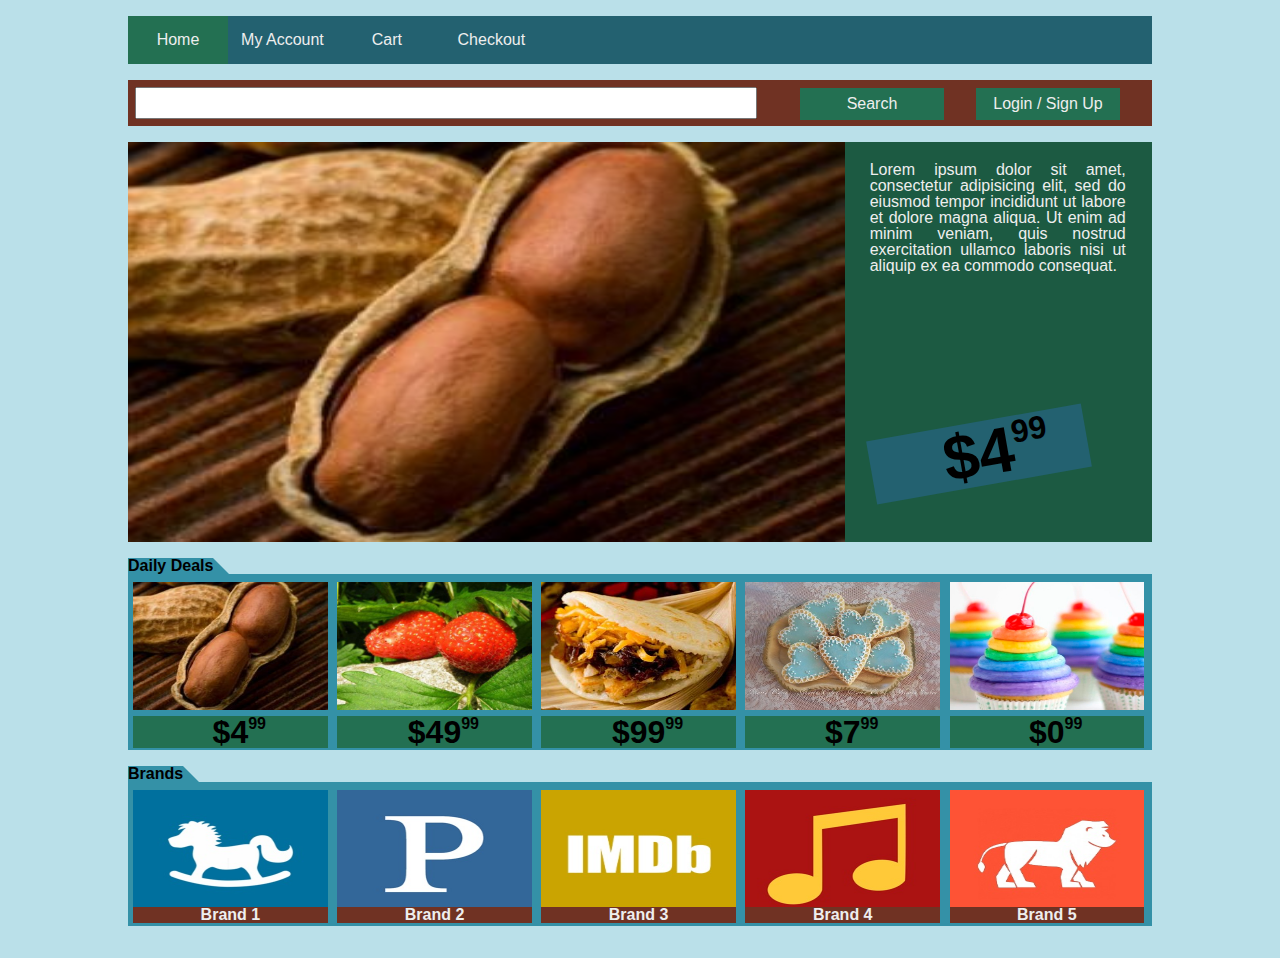
==== index.html @ 76b22242 "theme commit" ====
<!DOCTYPE html>
<html lang="en">
<head>
	<meta name="viewport" content="width=device-width, user-scalable=no, initial-scale=1, maximum-scale=1">
	<meta charset="UTF-8">
	<title>HOME</title>
	<link rel="stylesheet" href="./css/home.css">
</head>
<body>
	<!-- <header></header> -->
		<nav class="nav-bar">
			<ul class="menu">
				<li class="menu-item selected"><a href="#">Home</a></li>
				<li class="menu-item"><a href="#">My Account</a></li>
				<li class="menu-item"><a href="#">Cart</a></li>
				<li class="menu-item"><a href="#">Checkout</a></li>
			</ul>	
		</nav>

		<section class="bar">
			<input type="text" class="search bar-item">
			<a href="#" class="bar-button bar-item search-button">Search</a>
			<a href="signup.html" class="bar-button bar-item login-button">Login / Sign Up</a>
		</section>

	<section class="content">
		<section class="preview">
			<figure class="main-image">
				<img src="./images/product-1.jpg" alt="">
				<figcaption>Lorem ipsum dolor sit amet, consectetur adipisicing elit, sed do eiusmod
				tempor incididunt ut labore et dolore magna aliqua. Ut enim ad minim veniam,
				quis nostrud exercitation ullamco laboris nisi ut aliquip ex ea commodo
				consequat. </figcaption>
			</figure>
			<span data-simbol="$" data-price="4" data-cents="99" class="preview-price">4</span>
		</section>
		<section class="daily-deals">
			<h2 class="daily-deals-title">Daily Deals</h2>
			<section class="product">
				<img src="./images/product-1.jpg" alt="" class="product-image">
				<span class="product-price" data-simbol="$" data-price="4" data-cents="99" data-description="Lorem ipsum dolor sit amet, consectetur adipisicing elit, sed do eiusmod tempor incididunt ut labore et dolore magna aliqua. Ut enim ad minim veniam, quis nostrud exercitation ullamco laboris nisi ut aliquip ex ea commodo consequat. "></span>
			</section>
			<section class="product">
				<img src="./images/product-2.jpg" alt="" class="product-image">
				<span class="product-price" data-simbol="$" data-price="49" data-cents="99" data-description="Lorem ipsum dolor sit amet, onsectetur adipisicing elit, sed do eiusmod cillum dolore eu fugiat nulla pariatur."></span>
			</section>
			<section class="product">
				<img src="./images/product-3.jpg" alt="" class="product-image">
				<span class="product-price" data-simbol="$" data-price="99" data-cents="99" data-description="quis nostrud exercitation ullamco laboris nisi ut aliquip ex ea commodo consequat. Duis aute irure dolor in reprehenderit in voluptate velit esse"></span>
			</section>
			<section class="product">
				<img src="./images/product-4.jpg" alt="" class="product-image">
				<span class="product-price" data-simbol="$" data-price="7" data-cents="99" data-description="Excepteur sint occaecat cupidatat non proident, sunt in culpa qui officia deserunt mollit anim id est laborum."></span>
			</section>
			<section class="product">
				<img src="./images/product-5.jpg" alt="" class="product-image">
				<span class="product-price" data-simbol="$" data-price="0" data-cents="99" data-description="Lorem ipsum dolor sit amet, consectetur adipisicing elit, sed do eiusmod"></span>
			</section>
		</section>
			
		<section class="brands">
			<h2 class="brands-title">Brands</h2>
			<section class="brand">
				<img src="./images/brand1.jpg" alt="" class="brand-image">
				<span class="brand-name">Brand 1</span>
			</section>
			<section class="brand">
				<img src="./images/brand2.jpg" alt="" class="brand-image">
				<span class="brand-name">Brand 2</span>
			</section>
			<section class="brand">
				<img src="./images/brand3.jpg" alt="" class="brand-image">
				<span class="brand-name">Brand 3</span>
			</section>
			<section class="brand">
				<img src="./images/brand4.jpg" alt="" class="brand-image">
				<span class="brand-name">Brand 4</span>
			</section>
			<section class="brand">
				<img src="./images/brand5.jpg" alt="" class="brand-image">
				<span class="brand-name">Brand 5</span>
			</section>
		</section>
	
	</section>
	<!-- <footer></footer> -->
<script src="./js/jquery.js"></script>
<script src="./js/main.js"></script>
</body>
</html>
---- css/home.css ----
html,
body,
div,
span,
object,
iframe,
h1,
h2,
h3,
h4,
h5,
h6,
p,
blockquote,
pre,
abbr,
address,
cite,
code,
del,
dfn,
em,
img,
ins,
kbd,
q,
samp,
small,
strong,
sub,
sup,
var,
b,
i,
dl,
dt,
dd,
ol,
ul,
li,
fieldset,
form,
label,
legend,
table,
caption,
tbody,
tfoot,
thead,
tr,
th,
td,
article,
aside,
canvas,
details,
figcaption,
figure,
footer,
header,
hgroup,
menu,
nav,
section,
summary,
time,
mark,
audio,
video {
  background: transparent;
  border: 0;
  font-size: 100%;
  margin: 0;
  outline: 0;
  padding: 0;
  vertical-align: baseline;
}
body {
  line-height: 1;
}
article,
aside,
details,
figcaption,
figure,
footer,
header,
hgroup,
menu,
nav,
section {
  display: block;
}
nav ul {
  list-style: none;
}
blockquote,
q {
  quotes: none;
}
blockquote:before,
blockquote:after,
q:before,
q:after {
  content: '';
  content: none;
}
a {
  background: transparent;
  font-size: 100%;
  margin: 0;
  padding: 0;
  vertical-align: baseline;
}
ins {
  background-color: #ff9;
  color: #000;
  text-decoration: none;
}
mark {
  background-color: #ff9;
  color: #000;
  font-style: italic;
  font-weight: bold;
}
del {
  text-decoration: line-through;
}
abbr[title],
dfn[title] {
  border-bottom: 1px dotted;
  cursor: help;
}
table {
  border-collapse: collapse;
  border-spacing: 0;
}
hr {
  border: 0;
  border-top: 1px solid #ccc;
  display: block;
  height: 1px;
  margin: 1em 0;
  padding: 0;
}
input,
select {
  vertical-align: middle;
}
html {
  font-family: arial;
  background-color: #bae0e9;
}
@-moz-keyframes appear {
  0% {
    margin-top: 0;
    opacity: 0;
  }
  100% {
    opacity: 1;
  }
}
@-webkit-keyframes appear {
  0% {
    margin-top: 0;
    opacity: 0;
  }
  100% {
    opacity: 1;
  }
}
@-o-keyframes appear {
  0% {
    margin-top: 0;
    opacity: 0;
  }
  100% {
    opacity: 1;
  }
}
@keyframes appear {
  0% {
    margin-top: 0;
    opacity: 0;
  }
  100% {
    opacity: 1;
  }
}
@-moz-keyframes lighting {
  0% {
    opacity: 0.5;
  }
  50% {
    opacity: 0.9;
  }
  100% {
    opacity: 0.5;
  }
}
@-webkit-keyframes lighting {
  0% {
    opacity: 0.5;
  }
  50% {
    opacity: 0.9;
  }
  100% {
    opacity: 0.5;
  }
}
@-o-keyframes lighting {
  0% {
    opacity: 0.5;
  }
  50% {
    opacity: 0.9;
  }
  100% {
    opacity: 0.5;
  }
}
@keyframes lighting {
  0% {
    opacity: 0.5;
  }
  50% {
    opacity: 0.9;
  }
  100% {
    opacity: 0.5;
  }
}
.nav-bar {
  -webkit-animation: appear 1s 1;
  -moz-animation: appear 1s 1;
  -ms-animation: appear 1s 1;
  -o-animation: appear 1s 1;
  animation: appear 1s 1;
  background: #236170;
  margin-left: auto;
  margin-right: auto;
  display: block;
  height: 3em;
  margin-top: 1em;
  position: relative;
  width: 80%;
}
.nav-bar .menu {
  width: 100%;
}
.nav-bar .menu .menu-item {
  height: 3em;
  text-align: center;
  display: inline-block;
  vertical-align: top;
}
.nav-bar .menu .menu-item:hover {
  background: #237052;
}
@media screen and (max-width: 520px) {
  .nav-bar .menu .menu-item {
    font-size: 0.9em;
    margin: 0;
    padding: 0;
    width: 22%;
  }
}
.nav-bar .menu a {
  color: #eee;
  display: table-cell;
  height: 3em;
  text-decoration: none;
  vertical-align: middle;
  width: 100px;
}
.nav-bar .menu .selected {
  background: #237052;
}
.bar {
  -webkit-animation: appear 1s 1;
  -moz-animation: appear 1s 1;
  -ms-animation: appear 1s 1;
  -o-animation: appear 1s 1;
  animation: appear 1s 1;
  background: #703223;
  margin-left: auto;
  margin-right: auto;
  display: block;
  margin-top: 1em;
  position: relative;
  width: 80%;
}
.bar .search {
  height: 2em;
  margin: 0.5em;
  width: 60%;
}
@media screen and (max-width: 1200px) {
  .bar .search {
    width: 50%;
  }
}
@media screen and (max-width: 950px) {
  .bar .search {
    width: 40%;
  }
}
@media screen and (max-width: 800px) {
  .bar .search {
    display: block;
    margin-left: 8%;
    width: 80%;
  }
}
.bar .bar-button {
  position: absolute;
  background: #237052;
  color: #eee;
  cursor: pointer;
  height: 1em;
  margin-top: 0.5em;
  padding: 0.5em;
  text-align: center;
  text-decoration: none;
  width: 8em;
}
.bar .bar-button:hover {
  background: #1c5a42;
}
@media screen and (max-width: 800px) {
  .bar .bar-button {
    border-bottom: 0.2em solid #1c5a42;
    font-size: 0.9em;
    margin: 0;
    padding: 0.5em 0;
    width: 100%;
    position: static;
  }
}
.bar .selected {
  background: #236170;
}
.bar .bar-item {
  display: inline-block;
  vertical-align: top;
}
.bar .search-button {
  right: 13em;
}
.bar .login-button {
  right: 2em;
}
.preview {
  position: relative;
}
.preview .main-image {
  background: #1c5a42;
  display: block;
  margin-top: 1em;
  margin-left: auto;
  margin-right: auto;
  position: relative;
  width: 80%;
}
.preview .main-image img {
  margin-left: auto;
  margin-right: auto;
  max-height: 400px;
  display: inline-block;
  vertical-align: top;
  width: 70%;
}
@media screen and (max-width: 750px) {
  .preview .main-image img {
    width: 100%;
  }
}
.preview .main-image figcaption {
  color: #eee;
  padding: 2%;
  text-align: justify;
  display: inline-block;
  vertical-align: top;
  width: 25%;
  word-wrap: break-word;
}
@media screen and (max-width: 750px) {
  .preview .main-image figcaption {
    width: 50%;
  }
}
.preview .preview-price {
  -webkit-animation: lighting 2s infinite;
  -moz-animation: lighting 2s infinite;
  -ms-animation: lighting 2s infinite;
  -o-animation: lighting 2s infinite;
  animation: lighting 2s infinite;
  background: #236170;
  font-size: 4em;
  font-weight: bold;
  position: absolute;
  text-align: center;
  -webkit-transform: rotate(-10deg);
  -moz-transform: rotate(-10deg);
  -ms-transform: rotate(-10deg);
  -o-transform: rotate(-10deg);
  transform: rotate(-10deg);
  top: 70%;
  right: 15%;
  width: 17%;
}
.preview .preview-price:before {
  content: attr(data-simbol);
}
.preview .preview-price:after {
  content: attr(data-cents);
  font-size: 0.5em;
  position: absolute;
  top: 0;
}
@media screen and (max-width: 1050px) {
  .preview .preview-price {
    right: 11%;
    width: 22%;
  }
}
@media screen and (max-width: 750px) {
  .preview .preview-price {
    top: 80%;
    width: 30%;
  }
}
.daily-deals {
  background: #3491a7;
  margin-left: auto;
  margin-right: auto;
  height: 11em;
  margin-top: 2em;
  position: relative;
  width: 80%;
}
.daily-deals .daily-deals-title {
  background: #3491a7;
  top: -1em;
  position: absolute;
}
.daily-deals .daily-deals-title:after {
  content: "";
  border-top: 1em solid transparent;
  border-right: 1em solid transparent;
  border-left: 1em solid #3491a7;
  width: 0em;
  height: 0em;
  position: absolute;
}
.daily-deals .product {
  margin-left: 0.5%;
  height: 11em;
  display: inline-block;
  vertical-align: top;
  width: 19%;
}
.daily-deals .product:hover span {
  background: #703223;
}
.daily-deals .product .product-image {
  height: 8em;
  margin-top: 0.5em;
  width: 100%;
}
.daily-deals .product span {
  background: #237052;
  margin-left: auto;
  margin-right: auto;
  font-size: 2em;
  font-weight: bold;
  margin-top: 0.1em;
  position: relative;
  text-align: center;
  display: inline-block;
  vertical-align: top;
  width: 100%;
}
.daily-deals .product span:before {
  content: attr(data-simbol);
}
.daily-deals .product span:after {
  content: attr(data-cents);
  font-size: 0.5em;
  position: absolute;
  top: 0;
}
@media screen and (max-width: 900px) {
  .daily-deals .product {
    margin-left: 0.3%;
  }
}
@media screen and (max-width: 650px) {
  .daily-deals .product {
    margin: 0;
    width: 49%;
  }
  .daily-deals .product:last-child {
    display: none;
  }
}
@media screen and (max-width: 300px) {
  .daily-deals .product {
    width: 100%;
  }
}
@media screen and (max-width: 650px) {
  .daily-deals {
    height: auto;
  }
}
.brands {
  background: #3491a7;
  margin-left: auto;
  margin-right: auto;
  height: 9em;
  margin-top: 2em;
  width: 80%;
  position: relative;
}
.brands .brands-title {
  background: #3491a7;
  top: -1em;
  position: absolute;
}
.brands .brands-title:after {
  content: "";
  border-top: 1em solid transparent;
  border-right: 1em solid transparent;
  border-left: 1em solid #3491a7;
  width: 0em;
  height: 0em;
  position: absolute;
}
.brands .brand {
  margin-left: 0.5%;
  height: 11em;
  display: inline-block;
  vertical-align: top;
  width: 19%;
}
.brands .brand .brand-image {
  height: 8em;
  margin-top: 0.5em;
  width: 100%;
}
.brands .brand span {
  background: #703223;
  margin-left: auto;
  margin-right: auto;
  color: #eee;
  font-size: 1em;
  font-weight: bold;
  margin-top: 0.1em;
  position: relative;
  text-align: center;
  display: inline-block;
  vertical-align: top;
  width: 100%;
  top: -1em;
}
@media screen and (max-width: 900px) {
  .brands .brand {
    margin-left: 0.3%;
  }
}
@media screen and (max-width: 650px) {
  .brands {
    display: none;
  }
}
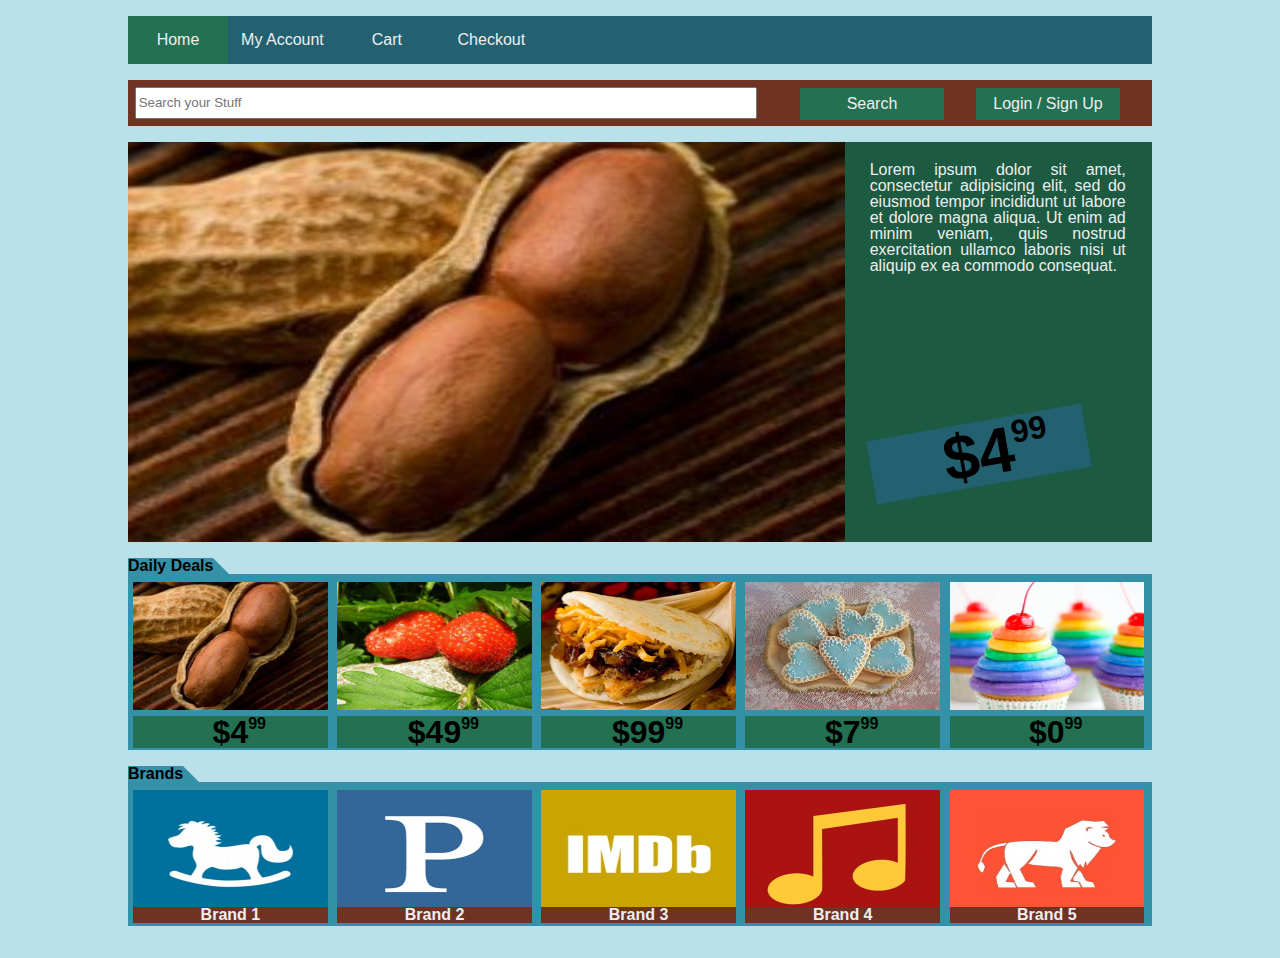
==== commit dc20a717: "add placeholder on search bar" ====
--- a/index.html
+++ b/index.html
@@ -18,7 +18,7 @@
 		</nav>
 
 		<section class="bar">
-			<input type="text" class="search bar-item">
+			<input type="text" class="search bar-item" placeholder="Search your Stuff">
 			<a href="#" class="bar-button bar-item search-button">Search</a>
 			<a href="signup.html" class="bar-button bar-item login-button">Login / Sign Up</a>
 		</section>
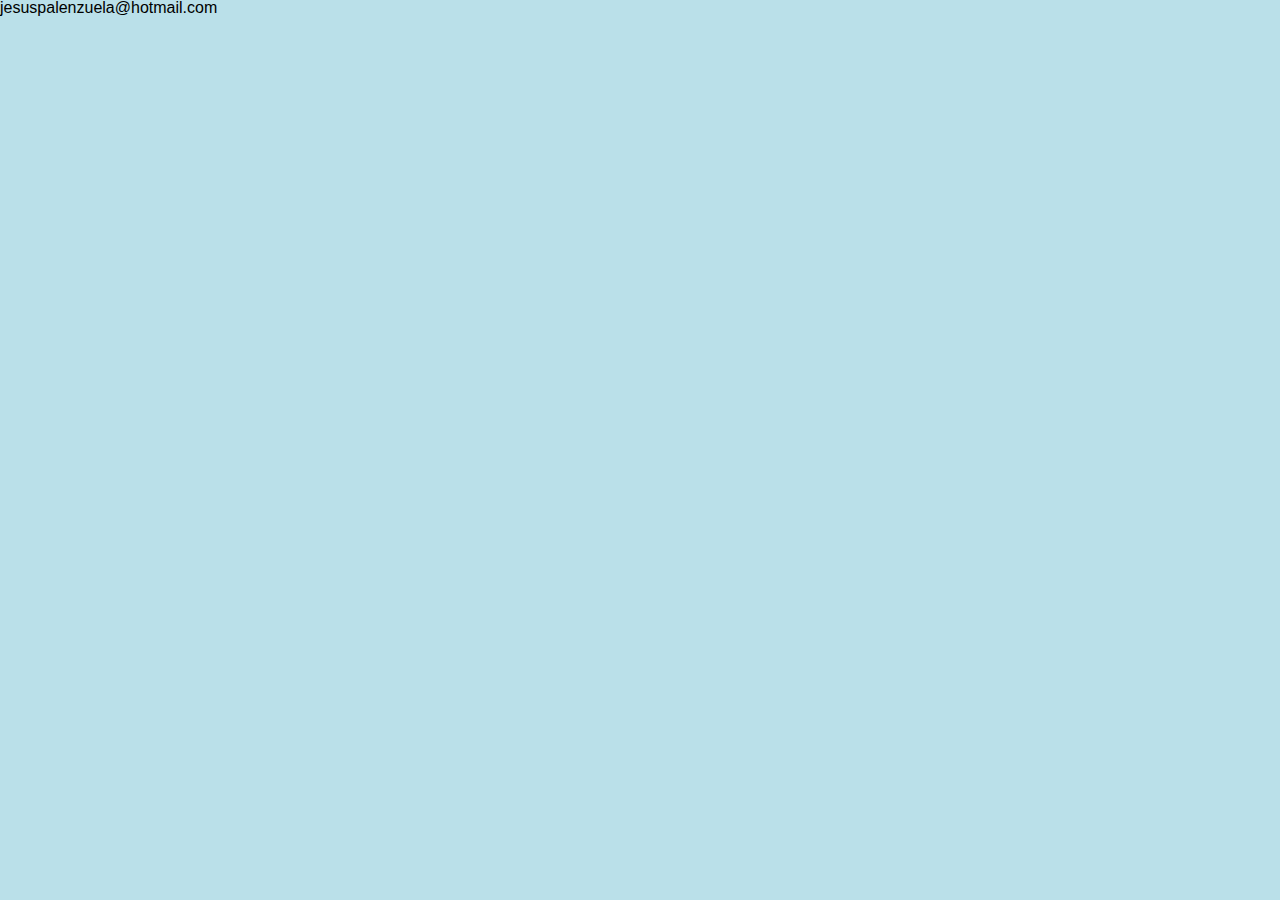
==== commit 1d691b0d: "Update index.html" ====
--- a/index.html
+++ b/index.html
@@ -7,84 +7,8 @@
 	<link rel="stylesheet" href="./css/home.css">
 </head>
 <body>
-	<!-- <header></header> -->
-		<nav class="nav-bar">
-			<ul class="menu">
-				<li class="menu-item selected"><a href="#">Home</a></li>
-				<li class="menu-item"><a href="#">My Account</a></li>
-				<li class="menu-item"><a href="#">Cart</a></li>
-				<li class="menu-item"><a href="#">Checkout</a></li>
-			</ul>	
-		</nav>
-
-		<section class="bar">
-			<input type="text" class="search bar-item" placeholder="Search your Stuff">
-			<a href="#" class="bar-button bar-item search-button">Search</a>
-			<a href="signup.html" class="bar-button bar-item login-button">Login / Sign Up</a>
-		</section>
-
-	<section class="content">
-		<section class="preview">
-			<figure class="main-image">
-				<img src="./images/product-1.jpg" alt="">
-				<figcaption>Lorem ipsum dolor sit amet, consectetur adipisicing elit, sed do eiusmod
-				tempor incididunt ut labore et dolore magna aliqua. Ut enim ad minim veniam,
-				quis nostrud exercitation ullamco laboris nisi ut aliquip ex ea commodo
-				consequat. </figcaption>
-			</figure>
-			<span data-simbol="$" data-price="4" data-cents="99" class="preview-price">4</span>
-		</section>
-		<section class="daily-deals">
-			<h2 class="daily-deals-title">Daily Deals</h2>
-			<section class="product">
-				<img src="./images/product-1.jpg" alt="" class="product-image">
-				<span class="product-price" data-simbol="$" data-price="4" data-cents="99" data-description="Lorem ipsum dolor sit amet, consectetur adipisicing elit, sed do eiusmod tempor incididunt ut labore et dolore magna aliqua. Ut enim ad minim veniam, quis nostrud exercitation ullamco laboris nisi ut aliquip ex ea commodo consequat. "></span>
-			</section>
-			<section class="product">
-				<img src="./images/product-2.jpg" alt="" class="product-image">
-				<span class="product-price" data-simbol="$" data-price="49" data-cents="99" data-description="Lorem ipsum dolor sit amet, onsectetur adipisicing elit, sed do eiusmod cillum dolore eu fugiat nulla pariatur."></span>
-			</section>
-			<section class="product">
-				<img src="./images/product-3.jpg" alt="" class="product-image">
-				<span class="product-price" data-simbol="$" data-price="99" data-cents="99" data-description="quis nostrud exercitation ullamco laboris nisi ut aliquip ex ea commodo consequat. Duis aute irure dolor in reprehenderit in voluptate velit esse"></span>
-			</section>
-			<section class="product">
-				<img src="./images/product-4.jpg" alt="" class="product-image">
-				<span class="product-price" data-simbol="$" data-price="7" data-cents="99" data-description="Excepteur sint occaecat cupidatat non proident, sunt in culpa qui officia deserunt mollit anim id est laborum."></span>
-			</section>
-			<section class="product">
-				<img src="./images/product-5.jpg" alt="" class="product-image">
-				<span class="product-price" data-simbol="$" data-price="0" data-cents="99" data-description="Lorem ipsum dolor sit amet, consectetur adipisicing elit, sed do eiusmod"></span>
-			</section>
-		</section>
-			
-		<section class="brands">
-			<h2 class="brands-title">Brands</h2>
-			<section class="brand">
-				<img src="./images/brand1.jpg" alt="" class="brand-image">
-				<span class="brand-name">Brand 1</span>
-			</section>
-			<section class="brand">
-				<img src="./images/brand2.jpg" alt="" class="brand-image">
-				<span class="brand-name">Brand 2</span>
-			</section>
-			<section class="brand">
-				<img src="./images/brand3.jpg" alt="" class="brand-image">
-				<span class="brand-name">Brand 3</span>
-			</section>
-			<section class="brand">
-				<img src="./images/brand4.jpg" alt="" class="brand-image">
-				<span class="brand-name">Brand 4</span>
-			</section>
-			<section class="brand">
-				<img src="./images/brand5.jpg" alt="" class="brand-image">
-				<span class="brand-name">Brand 5</span>
-			</section>
-		</section>
-	
-	</section>
-	<!-- <footer></footer> -->
+jesuspalenzuela@hotmail.com
 <script src="./js/jquery.js"></script>
 <script src="./js/main.js"></script>
 </body>
-</html>+</html>
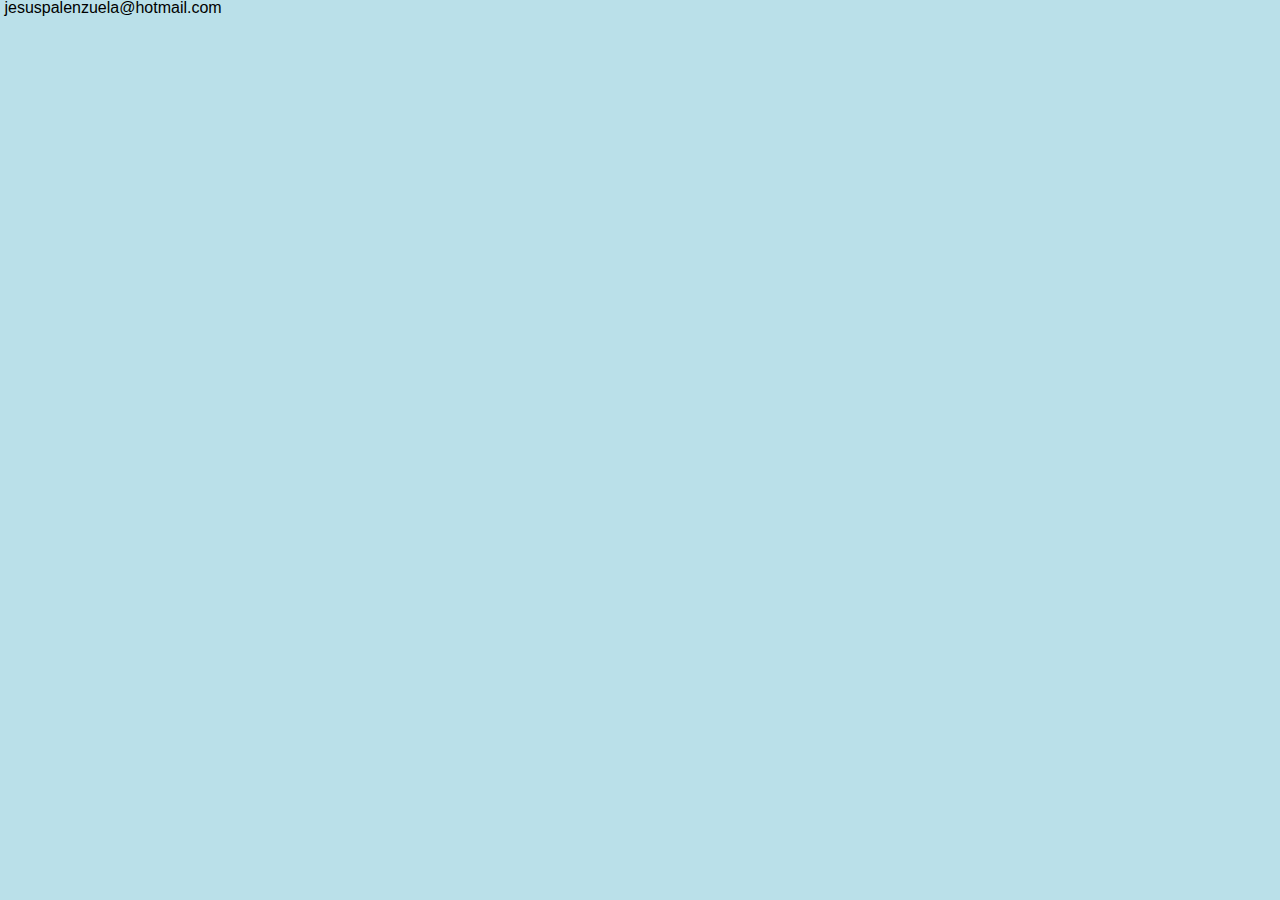
==== commit 09a88616: "Update index.html" ====
--- a/index.html
+++ b/index.html
@@ -7,7 +7,7 @@
 	<link rel="stylesheet" href="./css/home.css">
 </head>
 <body>
-jesuspalenzuela@hotmail.com
+&nbsp;jesuspalenzuela@hotmail.com
 <script src="./js/jquery.js"></script>
 <script src="./js/main.js"></script>
 </body>
